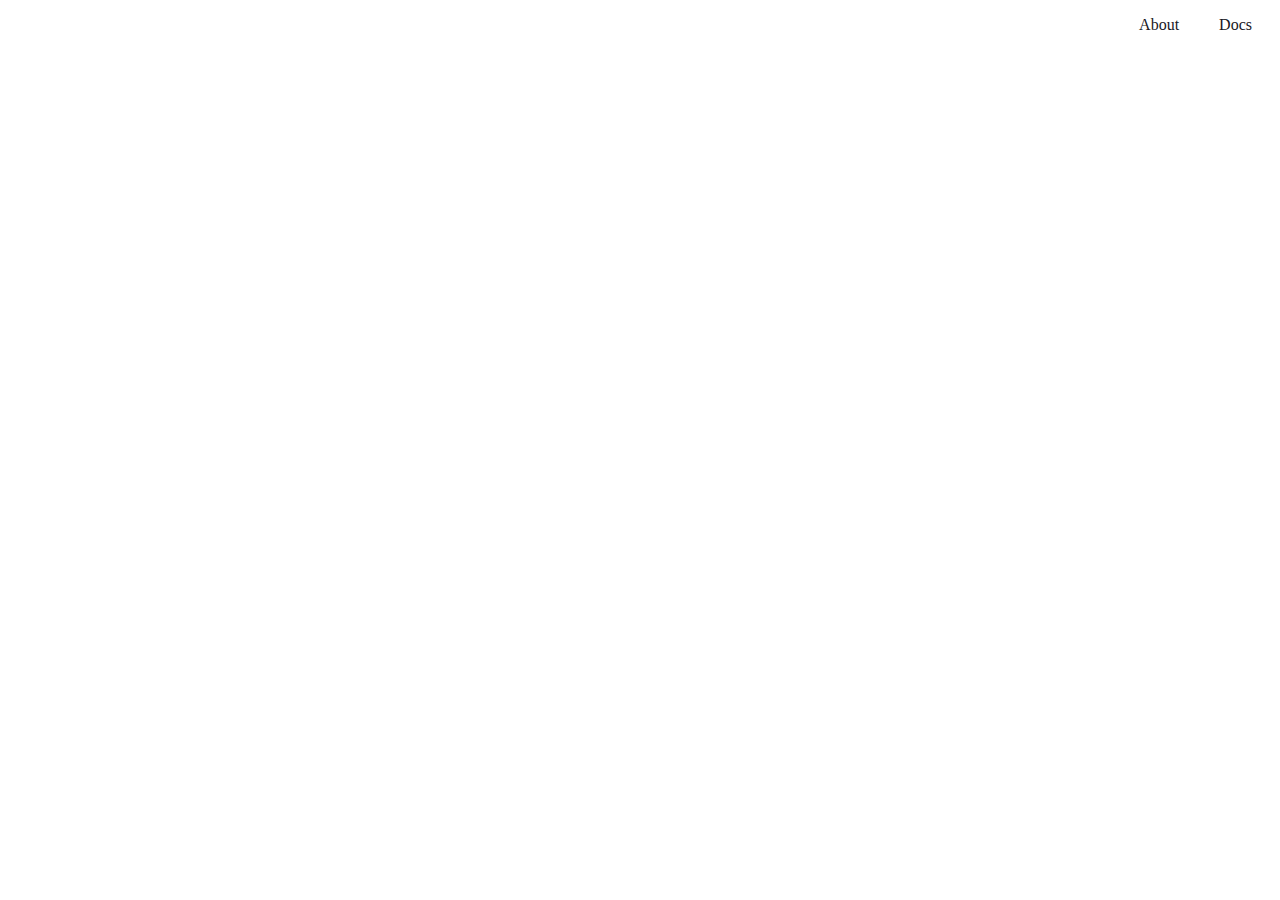
==== index.html @ c7db5df8 "added header with non-functioning about and docs links" ====
<!DOCTYPE html>
<html lang="en">
<head>
    <meta charset="UTF-8">
    <meta http-equiv="X-UA-Compatible" content="IE=edge">
    <meta name="viewport" content="width=device-width, initial-scale=1.0">
    <link rel="stylesheet" href="CSS/style.css">
    <link href="https://fonts.googleapis.com/css2?family=IBM+Plex+Sans:wght@300&family=IBM+Plex+Serif:wght@300&display=swap" rel="stylesheet">
    <title>Document</title>
</head>
<body>
    <header>
        <nav>
            <ul>
              <li><a href="#">About</a></li>
              <li><a href="#">Docs</a></li>
            </ul>
        </nav>
    </header>
</body>
</html>
---- CSS/style.css ----
a {
    text-decoration: none;
    color: #191724;
}

nav li{
    padding-left: 20px;
    padding-right: 20px;
}

nav ul{
    display: flex;
    flex-direction: row;
    justify-content: flex-end;
    list-style: none;
}
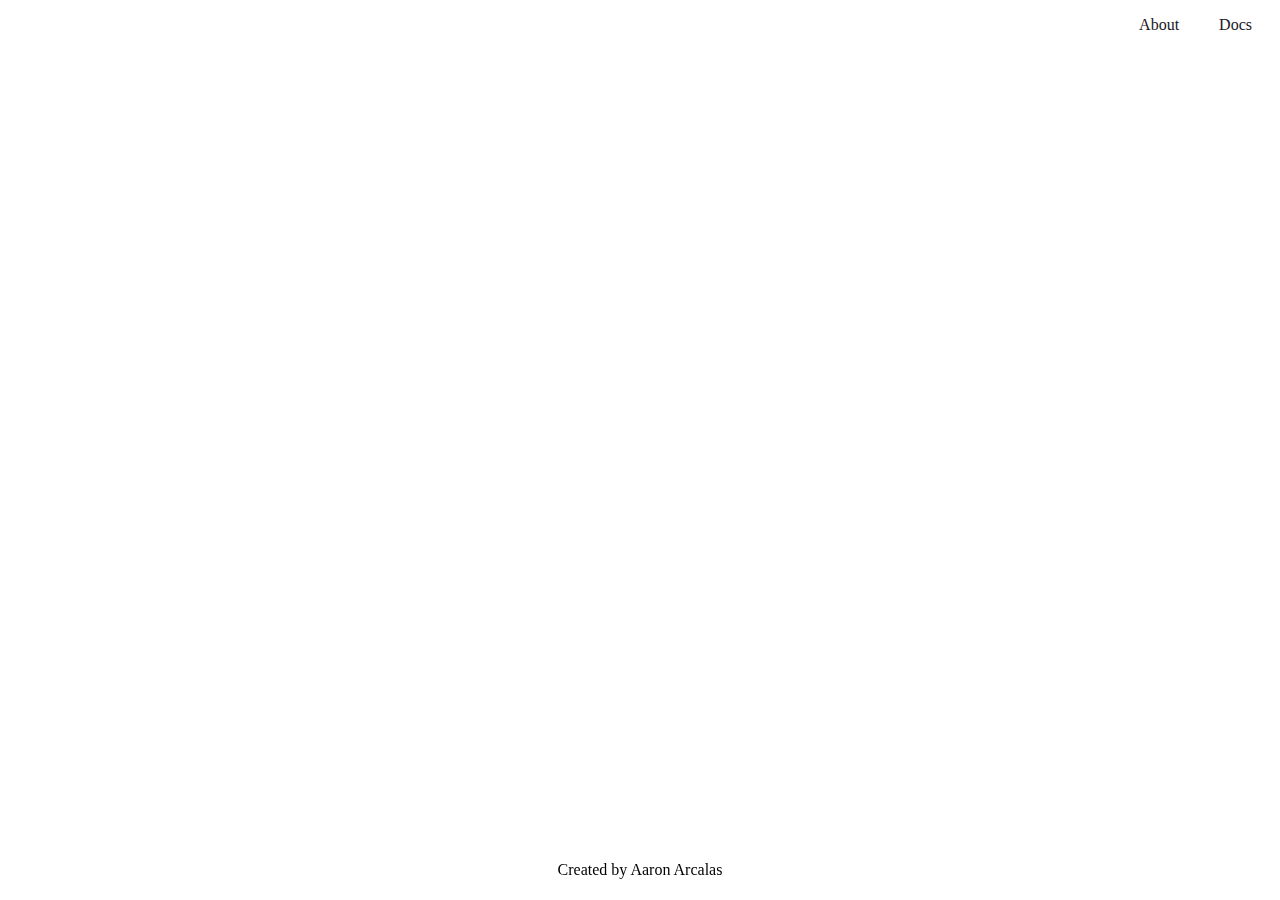
==== commit f69ce3c6: "add footer with created by Aaron Arcalas" ====
--- a/index.html
+++ b/index.html
@@ -17,5 +17,8 @@
             </ul>
         </nav>
     </header>
+    <div class="footer">
+        <footer><p>Created by Aaron Arcalas</p></footer>
+    </div>
 </body>
 </html>--- a/CSS/style.css
+++ b/CSS/style.css
@@ -15,3 +15,14 @@
     list-style: none;
 }
 
+footer {
+    position: fixed;
+    bottom: 5px;
+}
+  
+div.footer {
+    display: flex;
+    flex-direction: row;
+    justify-content: center;
+    align-items: flex-end;
+}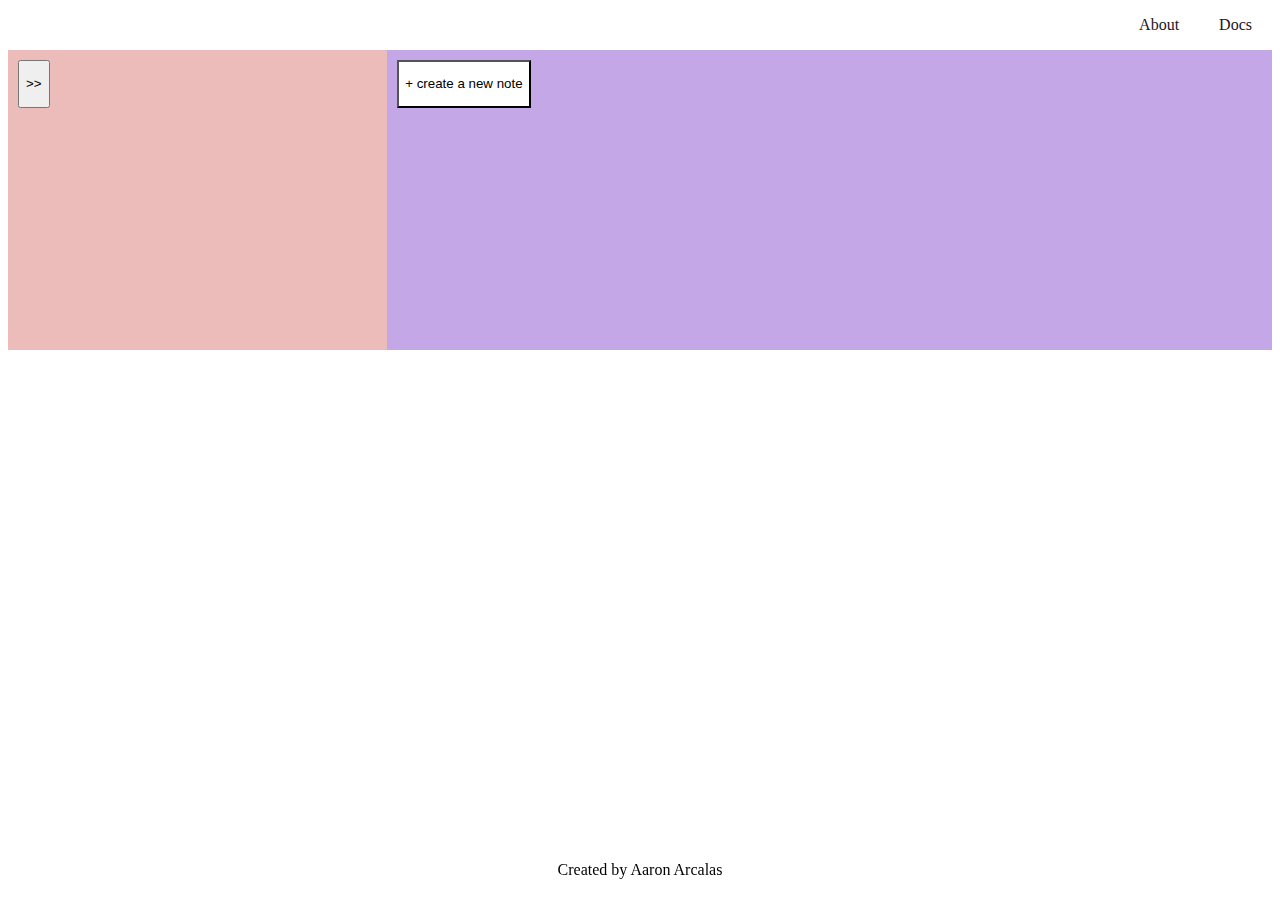
==== commit 7348c382: "add note button, slide out menu button" ====
--- a/index.html
+++ b/index.html
@@ -17,8 +17,23 @@
             </ul>
         </nav>
     </header>
-    <div class="footer">
+
+      <div class="row">
+        <div class="column1" style="background-color:#ebbcba;">
+          <button class="Menu"
+            type="button">
+            <p>>></p>
+        </div>
+        <div class="column2" style="background-color:#c4a7e7;">
+          <button class="createNote"
+            type="button">
+            <p>+ create a new note</p>
+          </button>
+        </div>
+      </div>
+      
+      <div class="footer">
         <footer><p>Created by Aaron Arcalas</p></footer>
-    </div>
+      </div>
 </body>
 </html>--- a/CSS/style.css
+++ b/CSS/style.css
@@ -25,4 +25,39 @@
     flex-direction: row;
     justify-content: center;
     align-items: flex-end;
-}+}
+
+* {
+    box-sizing: border-box;
+}
+  
+/* Create two equal columns that floats next to each other */
+.column1 {
+    float: left;
+    width: 30%;
+    padding: 10px;
+    height: 300px; /* Should be removed. Only for demonstration */
+}
+  
+.column2 {
+float: left;
+padding-top: 20px;
+width: 70%;
+padding: 10px;
+height: 300px; /* Should be removed. Only for demonstration */
+}
+
+/* Clear floats after the columns */
+.row:after {
+content: "";
+display: table;
+clear: both;
+}
+
+.menu {
+    background-color: white;
+}
+
+.createNote {
+    background-color: white;
+}
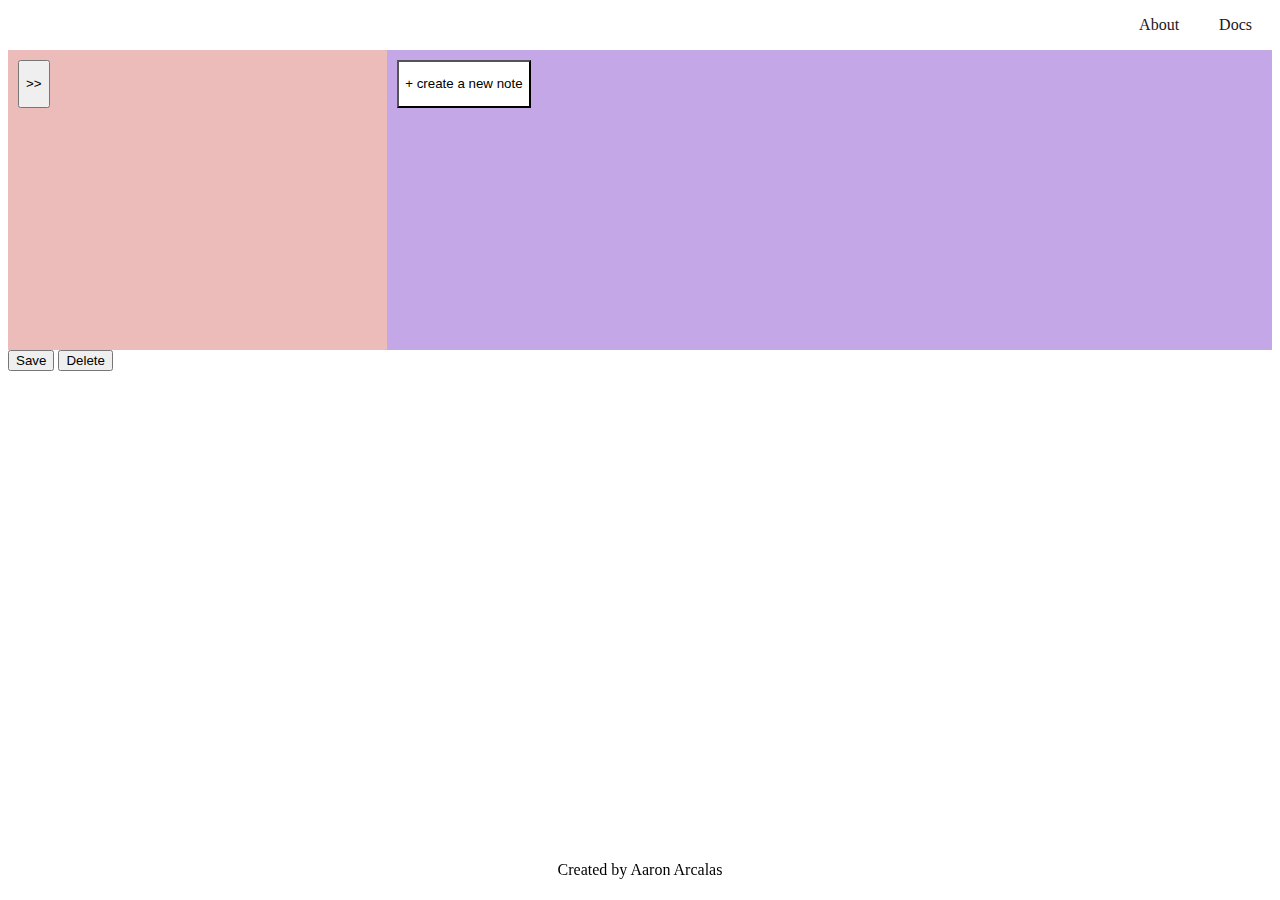
==== commit df99e77d: "add save button and delete button" ====
--- a/index.html
+++ b/index.html
@@ -18,21 +18,29 @@
         </nav>
     </header>
 
-      <div class="row">
-        <div class="column1" style="background-color:#ebbcba;">
-          <button class="Menu"
-            type="button">
-            <p>>></p>
+        <div class="row">
+            <div class="column1" style="background-color:#ebbcba;">
+            <button class="Menu"
+                type="button">
+                <p>>></p>
+            </div>
+            <div class="column2" style="background-color:#c4a7e7;">
+            <button class="createNote"
+                type="button">
+                <p>+ create a new note</p>
+            </button>
+            </div>
         </div>
-        <div class="column2" style="background-color:#c4a7e7;">
-          <button class="createNote"
-            type="button">
-            <p>+ create a new note</p>
-          </button>
+        <div class="del_save_buttons"> 
+            <button class="save_button" type="button">
+                Save
+            </button>
+            <button class="delete_button" type="button">
+                Delete
+            </button>
         </div>
-      </div>
-      
-      <div class="footer">
+        
+        <div class="footer">
         <footer><p>Created by Aaron Arcalas</p></footer>
       </div>
 </body>
